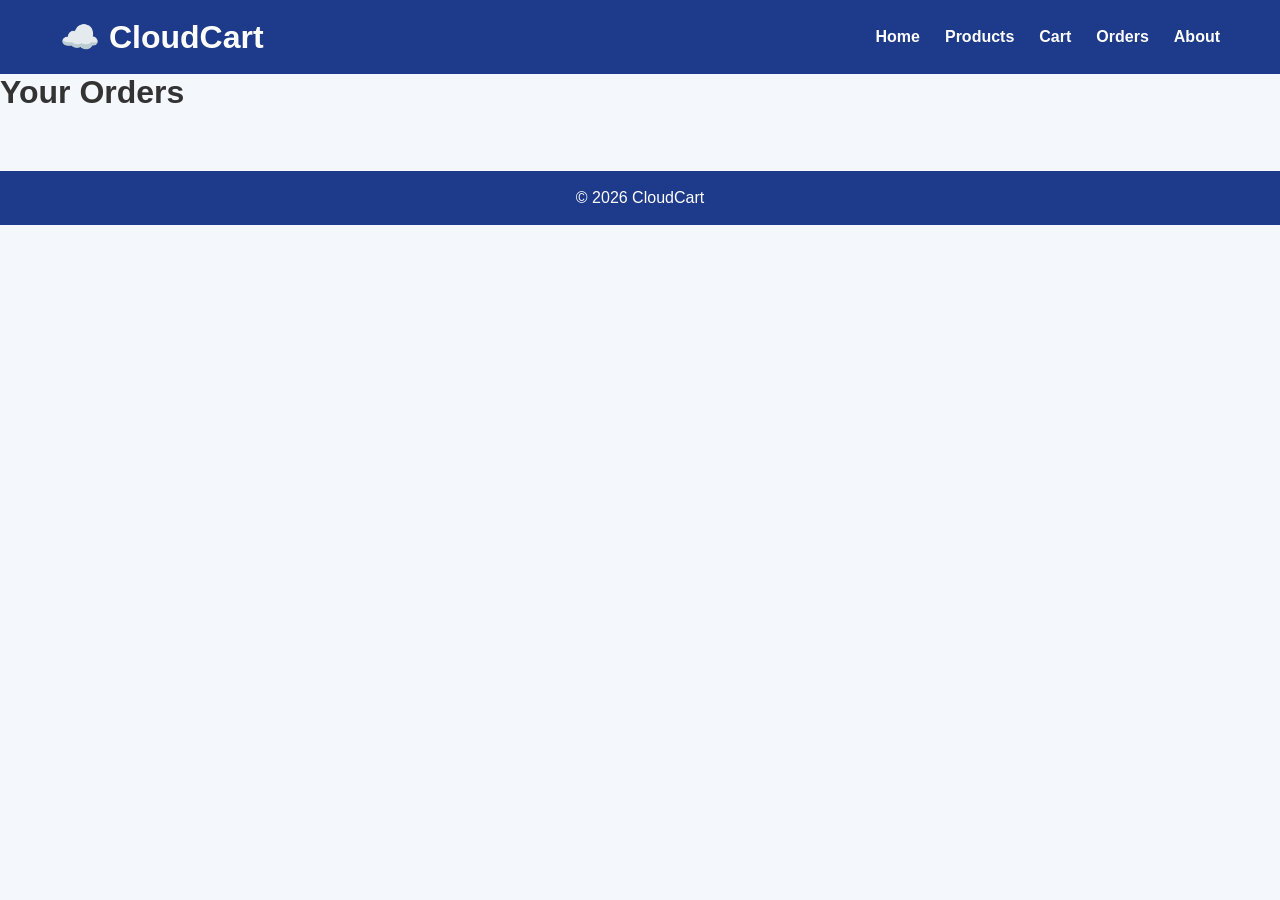
==== frontend/orders.html @ e29523f2 "Initial CloudCart project" ====
<!DOCTYPE html>
<html lang="en">
<head>
    <meta charset="UTF-8">
    <meta name="viewport" content="width=device-width, initial-scale=1.0">
    <title>CloudCart - Orders</title>

    <link rel="stylesheet" href="css/style.css">
</head>

<body>

<header>

    <h1>☁️ CloudCart</h1>

    <nav>

        <a href="index.html">Home</a>
        <a href="products.html">Products</a>
        <a href="cart.html">Cart</a>
        <a href="orders.html">Orders</a>
        <a href="about.html">About</a>

    </nav>

</header>

<main>

    <h1>Your Orders</h1>

    <div id="ordersContainer"></div>

</main>

<footer>

    <p>© 2026 CloudCart</p>

</footer>

<script src="js/api.js"></script>
<script src="js/order.js"></script>

</body>
</html>
---- frontend/css/style.css ----
/* ---------- Global ---------- */

*{
    margin:0;
    padding:0;
    box-sizing:border-box;
    font-family:Arial, Helvetica, sans-serif;
}

body{
    background:#f4f7fb;
    color:#333;
}

/* ---------- Header ---------- */

header{
    background:#1e3a8a;
    color:white;
    display:flex;
    justify-content:space-between;
    align-items:center;
    padding:18px 60px;
}

.logo{
    font-size:28px;
    font-weight:bold;
}

nav{
    display:flex;
    gap:25px;
}

nav a{
    text-decoration:none;
    color:white;
    font-weight:bold;
    transition:.3s;
}

nav a:hover{
    color:#ffd54f;
}

/* ---------- Hero ---------- */

.hero{
    text-align:center;
    padding:90px 20px;
}

.hero h1{
    font-size:55px;
    color:#1e3a8a;
}

.hero p{
    margin-top:20px;
    font-size:20px;
    color:#555;
}

.buttons{
    margin-top:35px;
}

.btn{
    display:inline-block;
    background:#2563eb;
    color:white;
    text-decoration:none;
    padding:14px 28px;
    border-radius:8px;
    margin:10px;
    font-size:18px;
    transition:.3s;
}

.btn:hover{
    background:#1d4ed8;
    transform:translateY(-3px);
}

.secondary{
    background:#10b981;
}

.secondary:hover{
    background:#059669;
}

/* ---------- Features ---------- */

.features{
    display:grid;
    grid-template-columns:repeat(auto-fit,minmax(250px,1fr));
    gap:25px;
    padding:60px;
}

.card{
    background:white;
    padding:30px;
    border-radius:10px;
    box-shadow:0 5px 18px rgba(0,0,0,.12);
    transition:.3s;
}

.card:hover{
    transform:translateY(-8px);
}

.card h2{
    color:#2563eb;
    margin-bottom:15px;
}

.card p{
    line-height:1.6;
}

/* ---------- Tables ---------- */

table{
    width:90%;
    margin:30px auto;
    border-collapse:collapse;
    background:white;
}

table th{
    background:#2563eb;
    color:white;
    padding:12px;
}

table td{
    padding:12px;
    border-bottom:1px solid #ddd;
    text-align:center;
}

/* ---------- Buttons ---------- */

button{
    background:#2563eb;
    color:white;
    border:none;
    padding:10px 18px;
    border-radius:5px;
    cursor:pointer;
    transition:.3s;
}

button:hover{
    background:#1d4ed8;
}

/* ---------- Forms ---------- */

input{
    width:100%;
    padding:12px;
    margin-top:10px;
    margin-bottom:15px;
    border:1px solid #ccc;
    border-radius:6px;
}

.container{
    width:90%;
    max-width:1100px;
    margin:auto;
    padding:40px 0;
}

/* ---------- Footer ---------- */

footer{
    margin-top:60px;
    background:#1e3a8a;
    color:white;
    text-align:center;
    padding:18px;
}

/* ---------- Responsive ---------- */

@media(max-width:768px){

header{
    flex-direction:column;
    gap:20px;
}

nav{
    flex-wrap:wrap;
    justify-content:center;
}

.hero h1{
    font-size:38px;
}

.features{
    padding:25px;
}

}
/* ===========================
   Product Cards
=========================== */

.product-grid{

    display:grid;

    grid-template-columns:repeat(auto-fit,minmax(280px,1fr));

    gap:30px;

}

.product-card{

    background:white;

    border-radius:12px;

    padding:25px;

    box-shadow:0 5px 15px rgba(0,0,0,.12);

    transition:.3s;

}

.product-card:hover{

    transform:translateY(-8px);

}

.product-card h2{

    color:#2563eb;

    margin-bottom:15px;

}

.product-card p{

    margin:10px 0;

    font-size:17px;

}

.product-card button{

    width:100%;

    margin-top:15px;

}
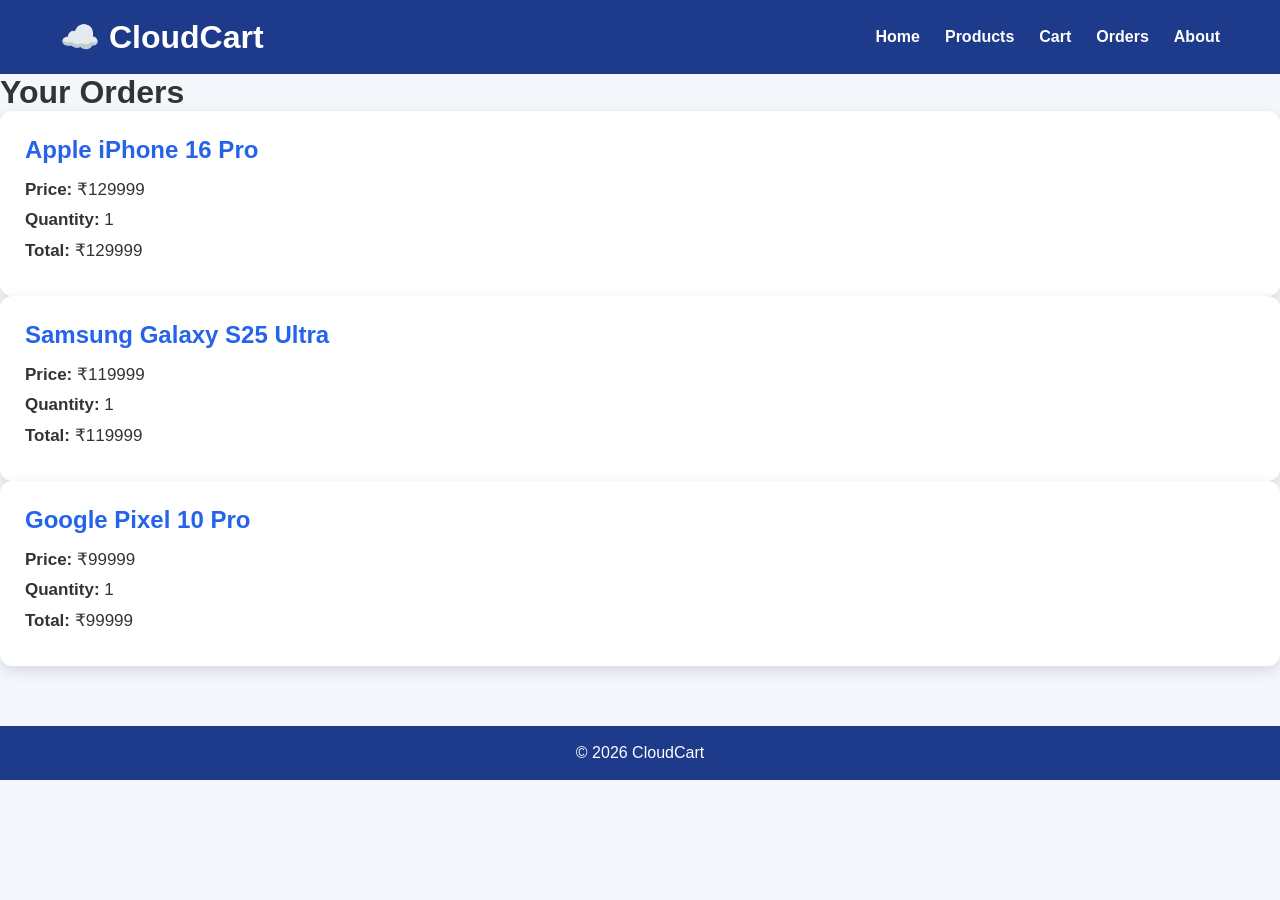
==== commit d1f21b7a: "Backup before complete checkout system" ====
--- a/frontend/orders.html
+++ b/frontend/orders.html
@@ -41,7 +41,7 @@
 </footer>
 
 <script src="js/api.js"></script>
-<script src="js/order.js"></script>
+<script src="js/orders.js"></script>
 
 </body>
 </html>
